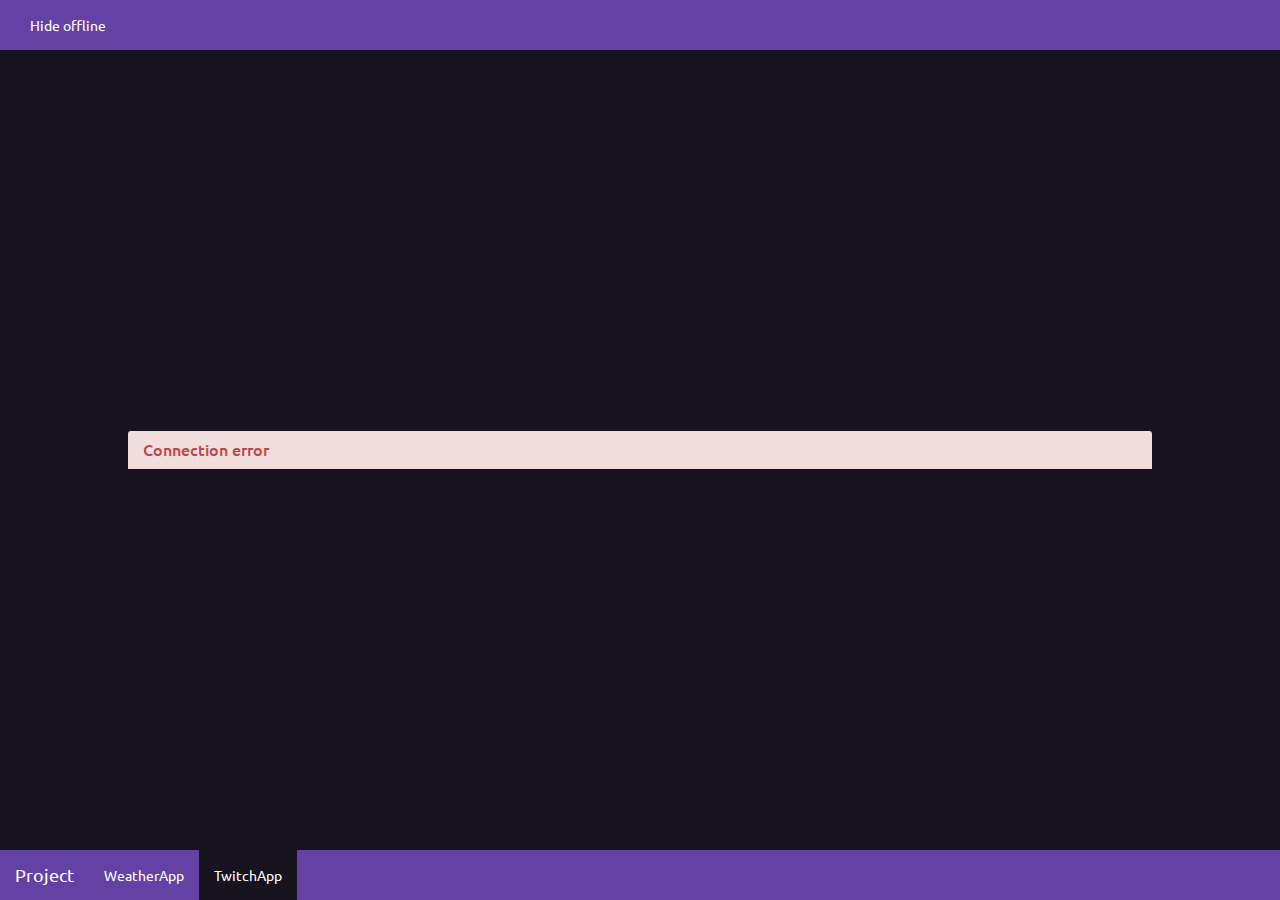
==== twitchapp.html @ 2f95cc54 "TwitchApp" ====
<!DOCTYPE html>
<html>
	<link rel="stylesheet" href="lib/bs/css/bootstrap.united.min.css"/>
	<link rel="stylesheet" href="css/style.css"/>
	<link rel="stylesheet" href="css/twitchapp.css"/>
	<head>
		<title>
			Projects
		</title>
	</head>
	<body id="twitchapp">
		<div id="navigation">
			<div class="navbar navbar-default navbar-fixed navbar-fixed-top">
				<div class="container-fluid">
					<div class="collapse navbar-collapse" id="bs-example-navbar-collapse-2">
						<ul class="nav navbar-nav" id="commands">
							<li><a id="hideOffline">Hide offline</a></li>
						</ul>
					</div>
				</div>
			</div>
			<div class="navbar navbar-default navbar-fixed navbar-fixed-bottom">
				<div class="container-fluid">
					<div class="navbar-header">
						<a href="index.html" class="navbar-brand">Project</a>
					</div>

					<div class="collapse navbar-collapse" id="bs-example-navbar-collapse-2">
						<ul class="nav navbar-nav" id="project-links">
							
						</ul>
					</div>
				</div>
			</div>
		</div>
		<div id="content">
			<table class="valign-table pad-bottom pad-top"><tr><td id="real-content">
			</table>
		</div>
	</body>
	<script type="text/javascript" src="lib/jquery/jquery-1.11.3.min.js"></script>
	<script type="text/javascript" src="lib/bs/js/bootstrap.min.js"></script>
	<script type="text/javascript" src="js/projects.js"></script>
	<script type="text/javascript" src="js/twitchapp.js"></script>
</html>
---- css/style.css ----
.navbar-fixed{
	position: fixed;
	width: 100%;
	border-radius: 0px;
}

.navbar-fixed-top{
	top: 0;
}

.navbar-fixed-bottom{
	bottom: 0;
}

a{
	cursor: pointer;
}

/**/
.jumbotron.full-page{
	min-height: 100vh;
	margin: 0;
	padding: 0;
}

.jumbotron.center{
	text-align: center;
}

table.bg{
	background: rgba(238, 238, 238, 0.8);
}

table.valign-table{
	width: 100%;
	min-height: 100vh;
	max-height: 100vh;
}

table.valign-table td{
	vertical-align: middle;
}

table.pad-top{
	padding-top: 51px;
}

table.pad-bottom {
	padding-bottom: 51px;
}
---- css/twitchapp.css ----
/**/
#twitchapp .twitch-chan-logo{
	float: left;
	height: 3em;
	margin-right: 15px;
	background-color: #fff;
}

#twitchapp .list-group{
	text-align: left;
	width: 100%;
}

#twitchapp .badge{
	font-size: 18px;
}

#twitchapp .valign-table td{
	padding: 60px 10%;
}

/**/

#twitchapp .list-group-item.active,
#twitchapp .navbar-default{
	background-color: #6441a4;
	border-color: #17141f;
}

#twitchapp,
#twitchapp .badge,
#twitchapp .navbar-default .active a,
#twitchapp .navbar-default  a:hover,
#twitchapp .list-group-item{
	background-color: #17141f;
	border-color: #6441a4;
}

#twitchapp a.list-group-item,
#twitchapp a.list-group-item .list-group-item-heading,
#twitchapp .badge{
	color: #fff;
}
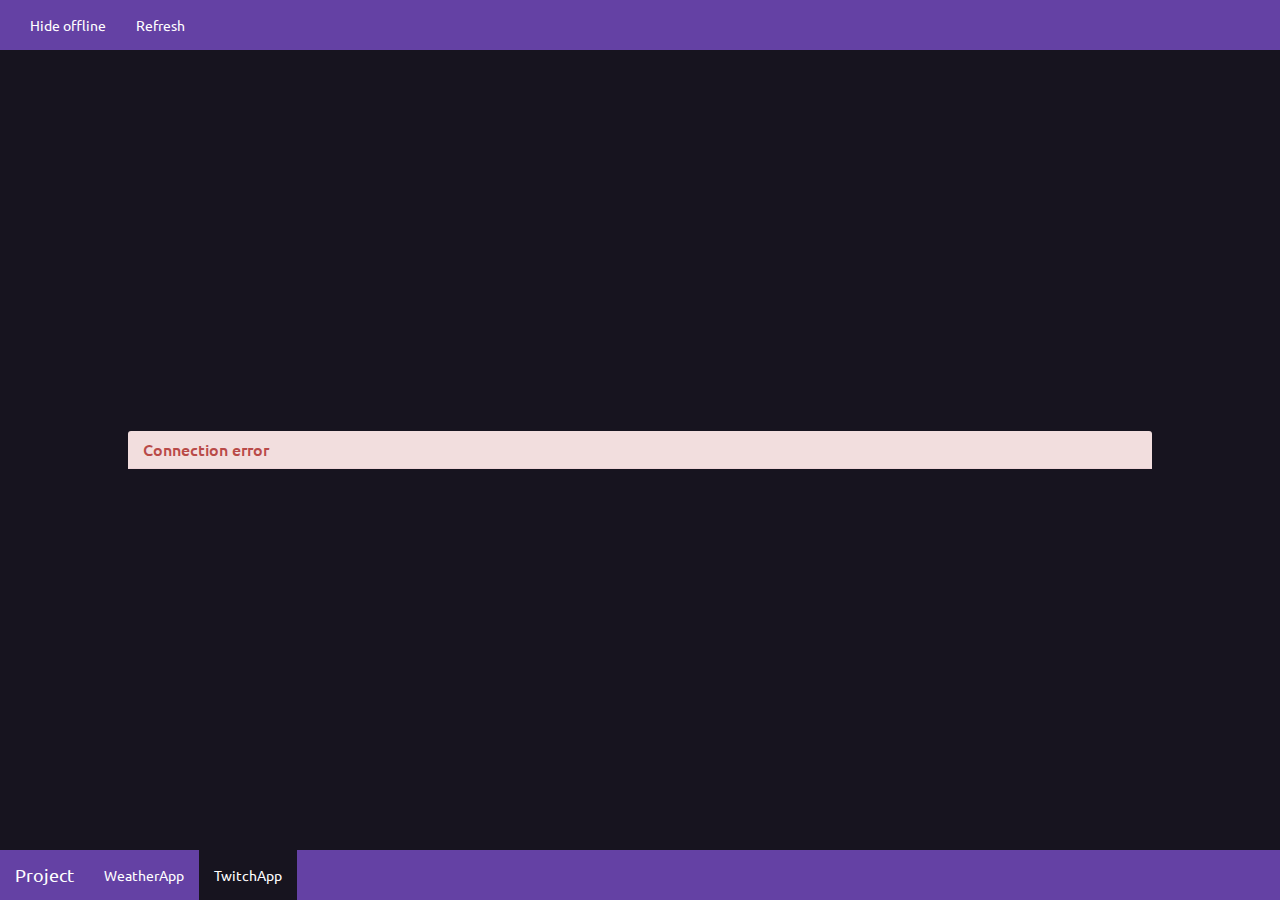
==== commit d0cf4633: "TwitchApp Refresh"" ====
--- a/twitchapp.html
+++ b/twitchapp.html
@@ -15,6 +15,7 @@
 					<div class="collapse navbar-collapse" id="bs-example-navbar-collapse-2">
 						<ul class="nav navbar-nav" id="commands">
 							<li><a id="hideOffline">Hide offline</a></li>
+							<li><a id="refreshList">Refresh</a></li>
 						</ul>
 					</div>
 				</div>
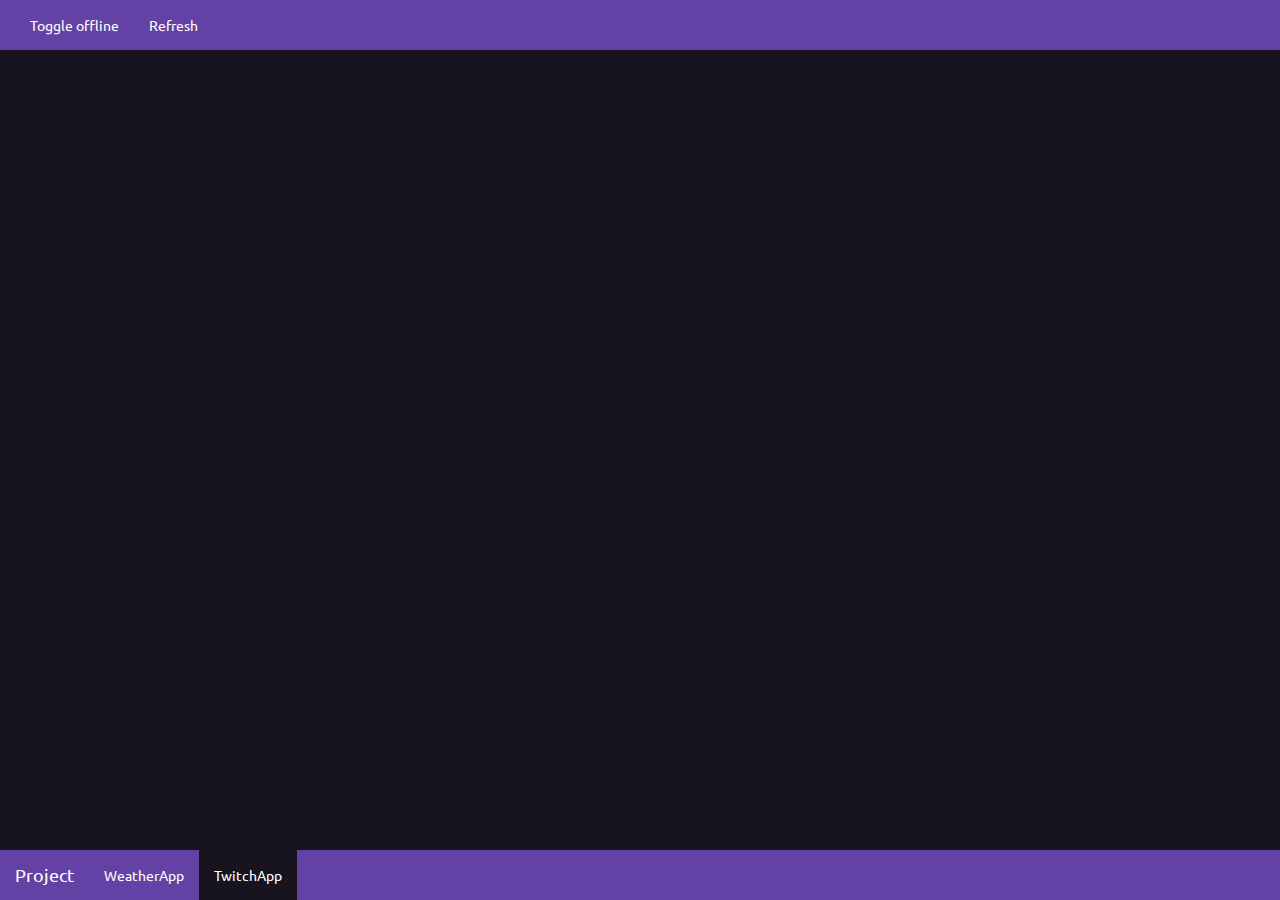
==== commit a1e46727: "TwitchApp Player + Chat" ====
--- a/twitchapp.html
+++ b/twitchapp.html
@@ -5,7 +5,7 @@
 	<link rel="stylesheet" href="css/twitchapp.css"/>
 	<head>
 		<title>
-			Projects
+			TwitchApp
 		</title>
 	</head>
 	<body id="twitchapp">
@@ -14,7 +14,7 @@
 				<div class="container-fluid">
 					<div class="collapse navbar-collapse" id="bs-example-navbar-collapse-2">
 						<ul class="nav navbar-nav" id="commands">
-							<li><a id="hideOffline">Hide offline</a></li>
+							<li><a id="hideOffline">Toggle offline</a></li>
 							<li><a id="refreshList">Refresh</a></li>
 						</ul>
 					</div>
@@ -30,16 +30,38 @@
 						<ul class="nav navbar-nav" id="project-links">
 							
 						</ul>
+						<ul class="nav navbar-nav navbar-right">
+							<li id="toggle-chat" style="display: none;"><a>Toggle Chat</a></li>
+							<li id="close-player" style="display: none;"><a>Close Player</a></li>
+						</ul>
 					</div>
 				</div>
 			</div>
 		</div>
 		<div id="content">
-			<table class="valign-table pad-bottom pad-top"><tr><td id="real-content">
+			<table class="valign-table pad-bottom pad-top"><tr><td id="real-content" style="display:none;">
+					</td>
+				</tr>
 			</table>
+		</div>
+		<div class="overlay">
+				<iframe id="twitch-player"
+	        height="100%" 
+	        width="77%" 
+	        frameborder="0" 
+	        scrolling="no"
+	        allowfullscreen="true">
+	    	</iframe>
+	    	<iframe id="twitch-chat" 
+	        height="100%" 
+	        width="23%" 
+	        frameborder="0" 
+	        scrolling="no">
+	    	</iframe>
 		</div>
 	</body>
 	<script type="text/javascript" src="lib/jquery/jquery-1.11.3.min.js"></script>
+	<script type="text/javascript" src="lib/jquery/jquery-ui.min.js"></script>
 	<script type="text/javascript" src="lib/bs/js/bootstrap.min.js"></script>
 	<script type="text/javascript" src="js/projects.js"></script>
 	<script type="text/javascript" src="js/twitchapp.js"></script>
--- a/css/twitchapp.css
+++ b/css/twitchapp.css
@@ -24,14 +24,15 @@
 #twitchapp .list-group-item.active,
 #twitchapp .navbar-default{
 	background-color: #6441a4;
-	border-color: #17141f;
+	border-color: #17141f #6441a4;
 }
 
 #twitchapp,
 #twitchapp .badge,
 #twitchapp .navbar-default .active a,
 #twitchapp .navbar-default  a:hover,
-#twitchapp .list-group-item{
+#twitchapp .list-group-item,
+#twitchapp a.list-group-item.active:hover{
 	background-color: #17141f;
 	border-color: #6441a4;
 }
@@ -40,4 +41,28 @@
 #twitchapp a.list-group-item .list-group-item-heading,
 #twitchapp .badge{
 	color: #fff;
+}
+
+#twitchapp .overlay{
+	display: none;
+	position: fixed;
+	top: 0;
+	left: 0;
+	width: 100%;
+	height: 100%;
+	background: rgba(100, 65, 164, 0.8);
+	padding-bottom: 51px;
+	white-space: nowrap;
+	z-index: 1032;
+}
+
+#twitchapp .navbar-fixed-bottom{
+	z-index: 1033;
+}
+.overlayed{
+	overflow-y: hidden;
+}
+
+#twitchapp iframe{
+	float: left;
 }